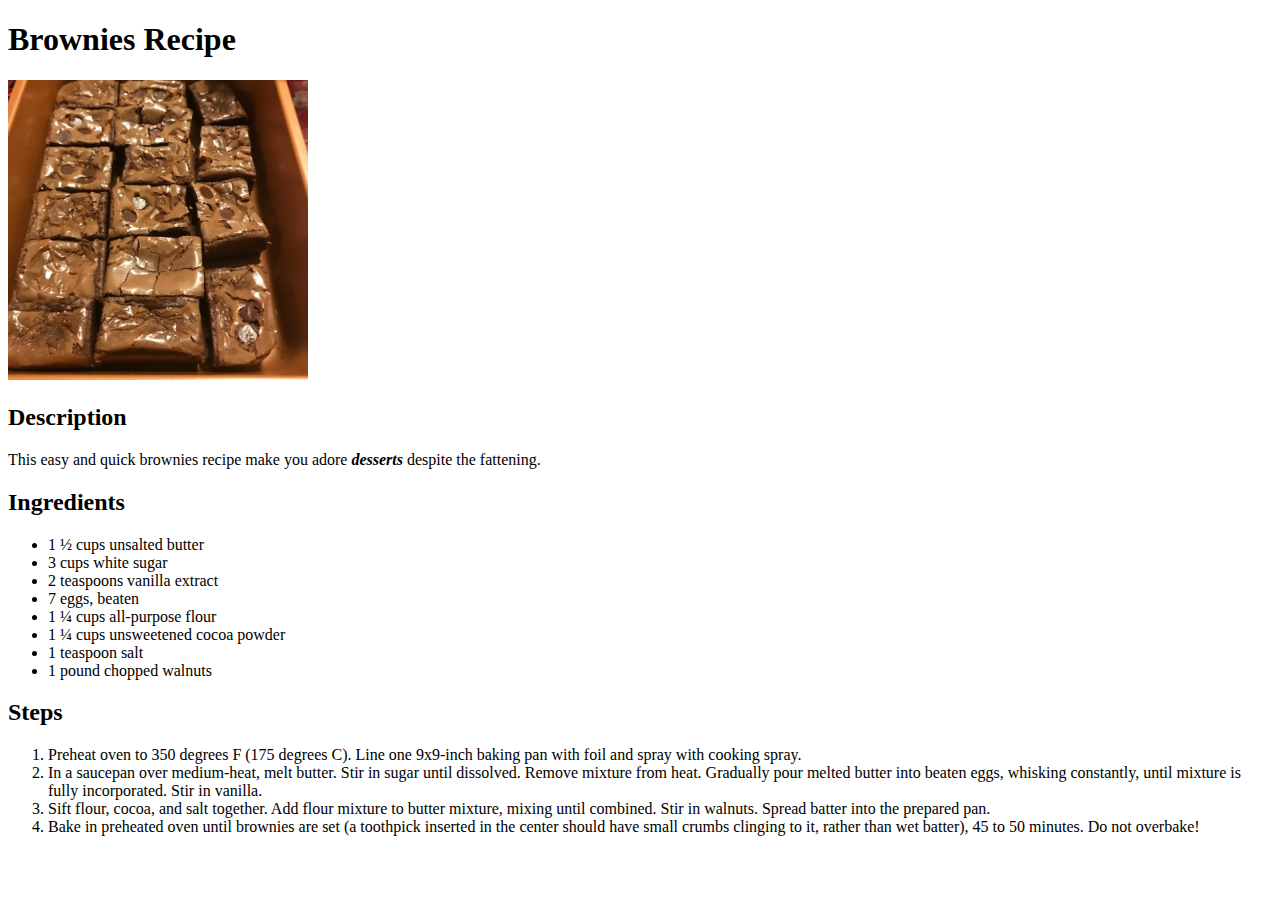
==== recipes/brownies.html @ 0f28ca94 "Add a new recipe" ====
<!DOCTYPE html>
<html lang="en">
<head>
  <meta charset="UTF-8">
  <title>Brownies</title>
</head>
<body>
  <h1>Brownies Recipe</h1>
  <img src="../images/brownies.jpg" alt="Brownies" width="300">
  <h2>Description</h2>
  <p>
    This easy and quick brownies recipe make you adore <strong><em>desserts</em>
    </strong>despite the fattening.
  </p>
  <h2>Ingredients</h2>
  <ul>
    <li>1 ½ cups unsalted butter</li>
    <li>3 cups white sugar</li>
    <li>2 teaspoons vanilla extract</li>
    <li>7 eggs, beaten</li>
    <li>1 ¼ cups all-purpose flour</li>
    <li>1 ¼ cups unsweetened cocoa powder</li>
    <li>1 teaspoon salt</li>
    <li>1 pound chopped walnuts</li>
  </ul>
  <h2>Steps</h2>
  <ol>
    <li>Preheat oven to 350 degrees F (175 degrees C). Line one 9x9-inch baking 
        pan with foil and spray with cooking spray.
    </li>
    <li>In a saucepan over medium-heat, melt butter. Stir in sugar until 
        dissolved. Remove mixture from heat. Gradually pour melted butter into 
        beaten eggs, whisking constantly, until mixture is fully incorporated. 
        Stir in vanilla.
    </li>
    <li>Sift flour, cocoa, and salt together. Add flour mixture to butter 
        mixture, mixing until combined. Stir in walnuts. Spread batter into the 
        prepared pan.
    </li>
    <li>
        Bake in preheated oven until brownies are set (a toothpick inserted in 
        the center should have small crumbs clinging to it, rather than wet 
        batter), 45 to 50 minutes. Do not overbake!
    </li>
  </ol>
</body>
</html>
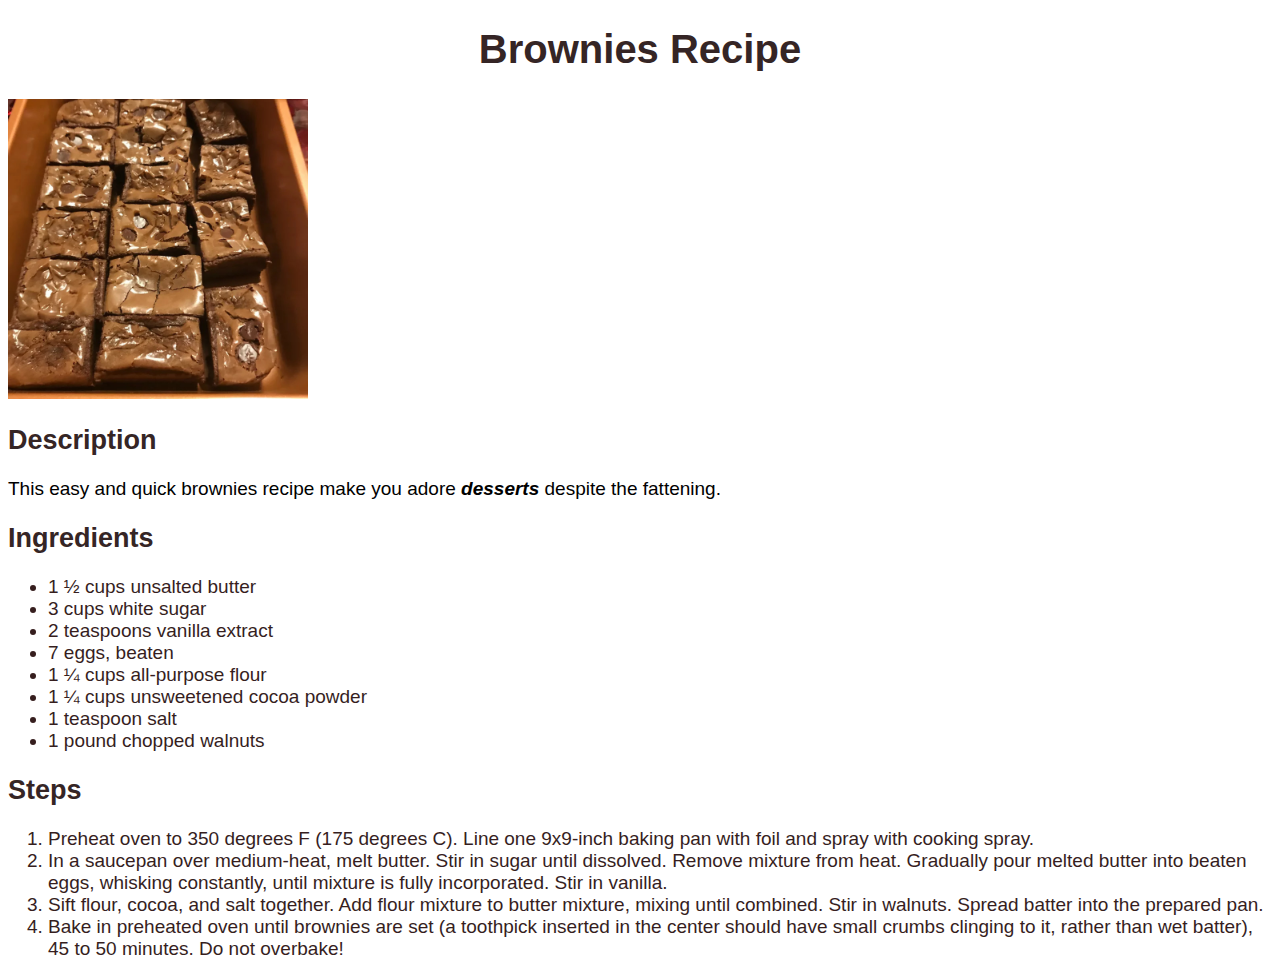
==== commit 5eae5273: "Add basic CSS style" ====
--- a/recipes/brownies.html
+++ b/recipes/brownies.html
@@ -3,9 +3,10 @@
 <head>
   <meta charset="UTF-8">
   <title>Brownies</title>
+  <link rel="stylesheet" href="../style.css">
 </head>
 <body>
-  <h1>Brownies Recipe</h1>
+  <h1 class="recipe-title">Brownies Recipe</h1>
   <img src="../images/brownies.jpg" alt="Brownies" width="300">
   <h2>Description</h2>
   <p>
--- a/style.css
+++ b/style.css
@@ -0,0 +1,23 @@
+body {
+    font-family: Arial, Verdana, sans-serif;
+}
+
+.recipe-title {
+    text-align: center;
+    font-size: 40px;
+    color: rgb(53, 37, 37);
+}
+
+h2 {
+    text-align: left;
+    font-size: 27px;
+    color: rgb(53, 37, 37);
+}
+
+p,li {
+    font-size: 19px; 
+}
+
+li {
+    color: rgb(54, 30, 30);
+}